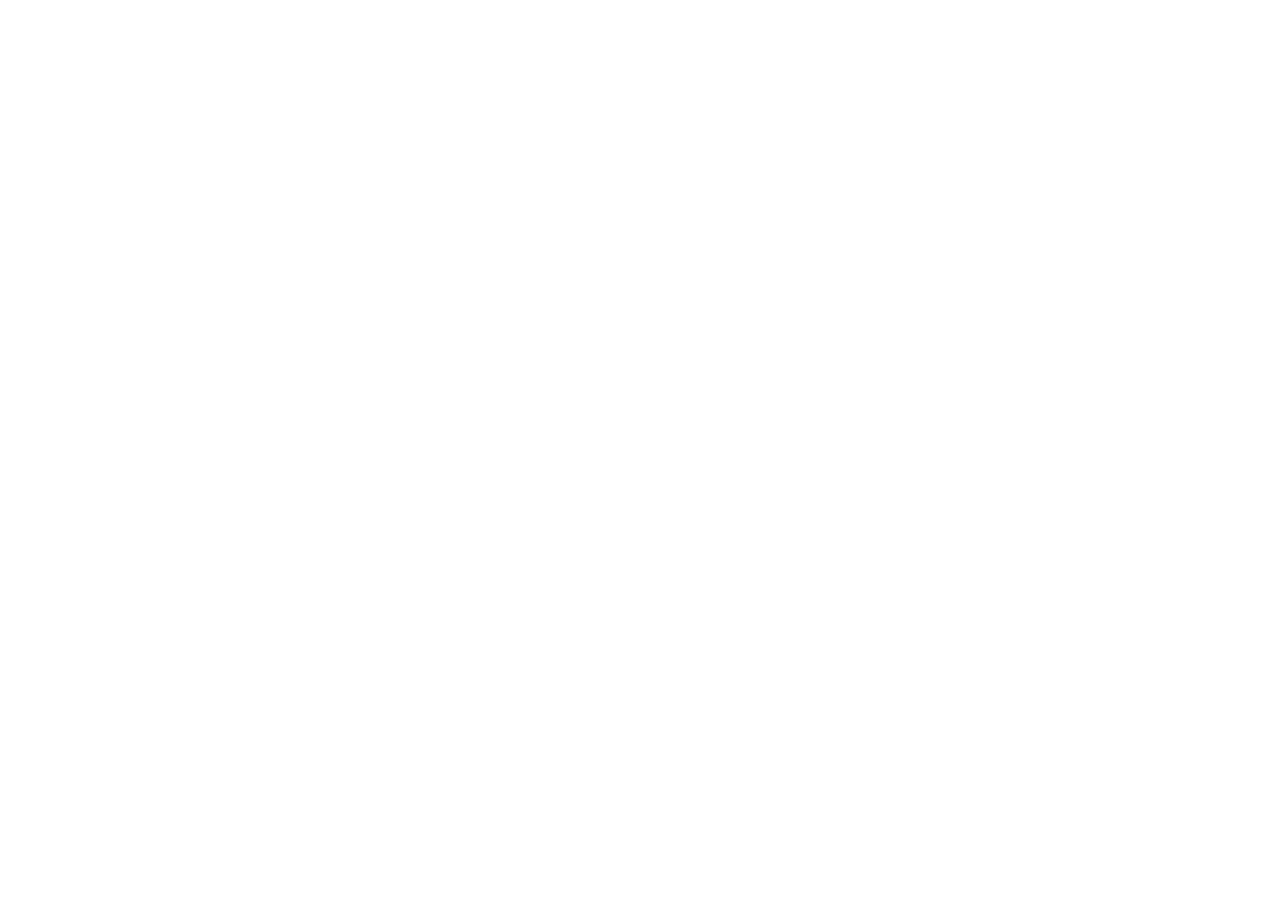
==== movies.html @ b6292b2f "Initial commit HTML pages" ====
<!DOCTYPE html>
<html lang="en">
<head>
    <meta charset="UTF-8">
    <meta name="viewport" content="width=device-width, initial-scale=1.0">
    <title>Document</title>
</head>
<body>
    
</body>
</html>
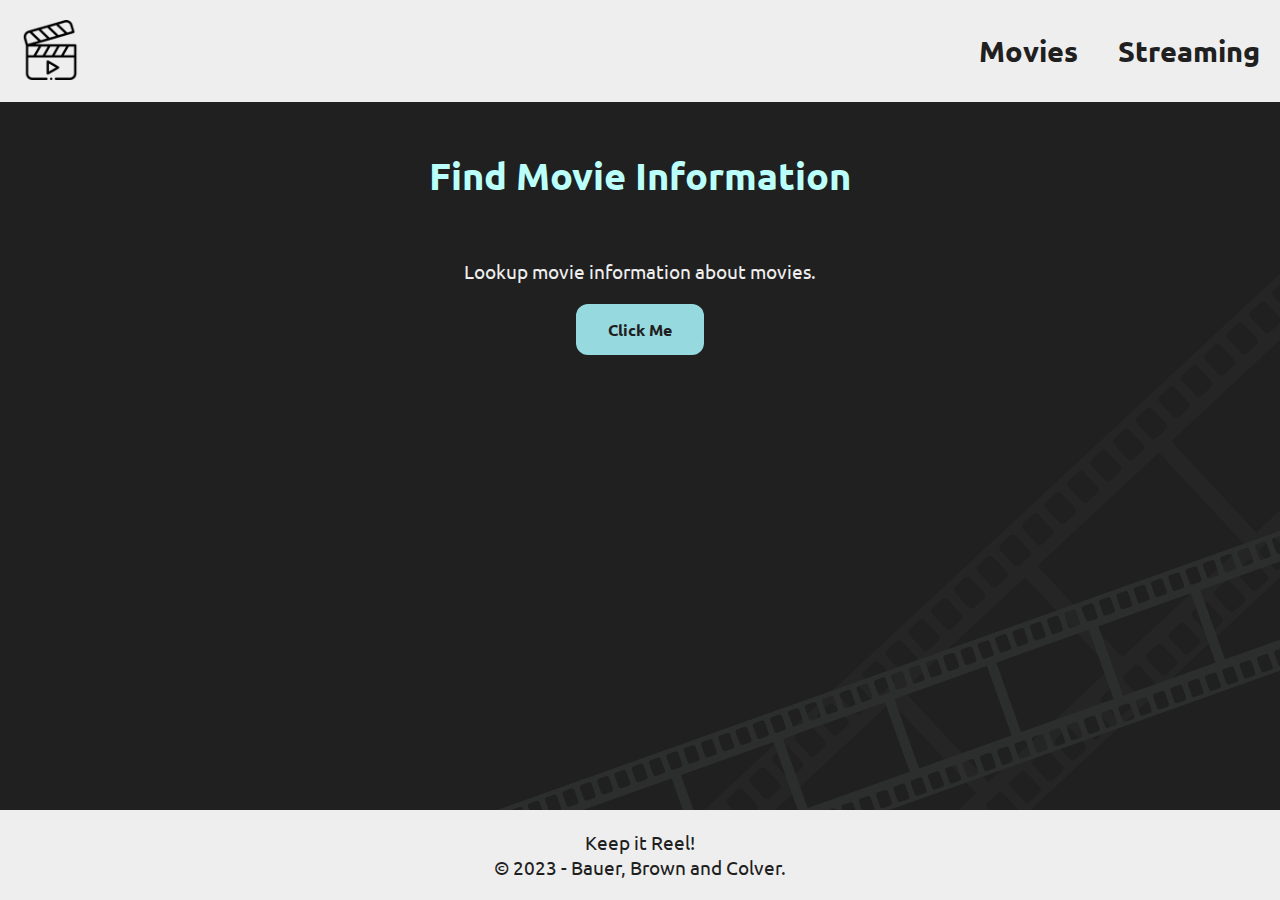
==== commit 45ed770c: "CSS and Page layouts" ====
--- a/movies.html
+++ b/movies.html
@@ -1,11 +1,55 @@
 <!DOCTYPE html>
 <html lang="en">
+
 <head>
     <meta charset="UTF-8">
+    <meta http-equiv="X-UA-Compatible" content="IE=edge">
     <meta name="viewport" content="width=device-width, initial-scale=1.0">
-    <title>Document</title>
+    <meta name="description" content="Movies, Streaming, What should I watch?">
+
+    <link rel="preconnect" href="https://fonts.googleapis.com">
+    <link rel="preconnect" href="https://fonts.gstatic.com" crossorigin>
+    <link href="https://fonts.googleapis.com/css2?family=Ubuntu&display=swap" rel="stylesheet"> 
+
+    <script src="https://code.jquery.com/jquery-3.6.0.min.js"></script>
+
+    <link rel="icon" href="img/video.png">
+    <link rel="stylesheet" href="style.css">
+
+    <title>Keep it Reel!</title>
 </head>
+
 <body>
-    
+    <header>
+        <nav class="navbar">
+            <a class="link navname" href="index.html"><img src="img/video.png" width="60" height="60"></a>
+            <a class="link" href="movies.html">Movies</a>
+            <a class="link" href="streaming.html">Streaming</a>
+        </nav>
+    </header>
+
+    <div class="content">
+        <main>
+            <section>
+                    <h1>Find Movie Information</h1>
+                <p>
+                    Lookup movie information about movies.
+                    <br>
+                    <button class="button">Click Me</button>
+                </p> 
+            </section>
+        </main>
+    </div>
+
+    <footer>
+        Keep it Reel! 
+        <br>
+        © 2023 - Bauer, Brown and Colver. 
+    </footer>
+
+    <script src="index.js"></script>
+
+    <script src="quotes.js"></script>
+
 </body>
 </html>--- a/style.css
+++ b/style.css
@@ -0,0 +1,196 @@
+* {
+    margin: 0;
+    border: 0;
+}
+
+:root {
+    --cream: #eee;
+    --gray: #a1a1a1;
+    --teal: #bafffa;
+    --dteal: #96dadf;
+    --coffee: #38231c;
+    --bg: #202020;
+  }
+
+body {
+    background-image: url(img/filmbg.png);
+    background-color: var(--bg);
+    background-attachment: fixed;
+    background-repeat: no-repeat;
+    background-position: bottom right;
+    background-size: 80%;
+    min-height: 100vh;
+    font-size: 1.2em;
+    line-height: 1.3em;
+    margin: 0;
+    min-height: 100vh;
+    display: flex;
+    flex-direction: column;
+    font-family: 'Ubuntu', sans-serif;
+}
+
+a {
+  color: var(--gray);
+  font-weight: 800;
+  text-decoration: none;
+}
+
+a:hover {
+  color: var(--dteal);
+}
+
+p {
+  color: var(--cream);
+  text-align: center;
+  margin-top: 30px;
+}
+
+div {
+    color: var(--cream);
+    text-align: center;
+}
+
+h1 {
+  font-weight: 800;
+  color: var(--teal);
+  font-size: 2em;
+  padding: 30px;
+  text-align: center;
+  line-height: normal;
+}
+
+h2,
+h3,
+h4 {
+  font-weight: 600;
+  color: var(--dteal);
+  font-size: 1.5em;
+  text-align: center;
+  margin: 40px;
+}
+
+hr {
+    border: 2px solid #4b4b4b;
+}
+
+/************ Nav Bar ************/
+
+nav {
+    background-color: var(--cream);
+    display: flex;
+    width: 100%;
+    z-index: 999;
+    align-items: center;
+    margin: 0 auto;
+    padding: 0;
+}
+  
+.navname {
+    margin-right: auto;
+}
+  
+.navbar a.link {
+    font-size: 1.5em;
+    color: var(--bg);
+    padding: 20px;
+}
+  
+.navbar a:hover {
+    color: var(--dteal);
+}
+  
+.navbar a.active {
+    background-color: var(--bg);
+}
+
+/************ content ************/
+
+.content {
+    display: flex;
+    justify-content: center;
+    flex-wrap: wrap;
+    margin: 20px 0;
+    gap: 20px;
+}
+
+main {
+    padding: 0 20px 50px;
+    margin: 0 auto;
+    width: 1200px;
+}
+
+.intro {
+    text-align: center;
+}
+
+path:hover{
+    fill:red;
+  }
+
+.button {
+    background-color: var(--dteal);
+    color: var(--bg);
+    padding: 15px 32px;
+    text-align: center;
+    text-decoration: none;
+    display: inline-block;
+    font-size: 16px;
+    border-radius: 12px;
+    transition-duration: 0.4s;
+    cursor: pointer;
+    font-family: 'Ubuntu', sans-serif;
+    font-weight: 800;
+    margin: 20px;
+}
+
+.button:hover {
+    background-color: var(--teal);
+    color: var(--bg);
+    
+}
+
+/************ quote box ************/
+
+.quoterow > div {
+    display: block;
+    justify-content: center;
+    align-items: center;
+
+}
+
+.phrase {
+    font-size: 1.5rem;
+    padding-top: 40px;
+    border-top: 1px dashed #4bd6cf;
+}
+  
+.film {
+    font-size: 0.9rem;
+    text-align: center;
+    font-style: italic;
+    border-bottom: 1px dashed #4bd6cf;
+    padding-bottom: 40px;
+}
+
+/************ footer ************/
+
+footer  {
+    text-align: center;
+    margin-top: auto;
+    background-color: var(--cream);
+    color: var(--bg);
+    padding: 20px;
+}
+
+
+/************ mobile responsiveness ************/
+
+@media screen and (max-width: 800px) {
+    ul.navbar a.right, 
+    ul.navbar a {float: none;}
+    .navbar a.link {
+        font-size: 1em;
+        color: var(--bg);
+        padding: 10px;
+    }
+}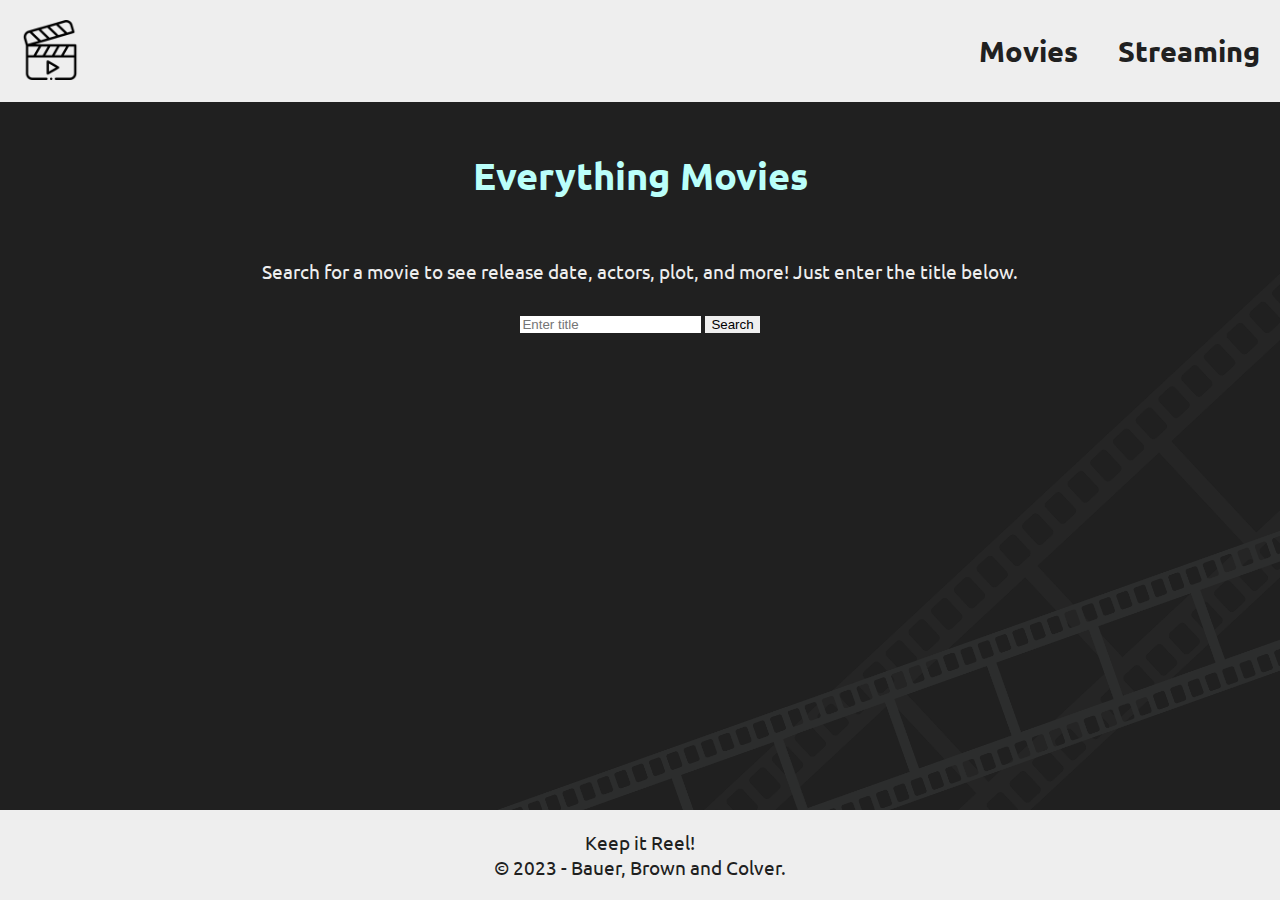
==== commit f6e91bd4: "update movie page" ====
--- a/movies.html
+++ b/movies.html
@@ -5,6 +5,7 @@
     <meta charset="UTF-8">
     <meta http-equiv="X-UA-Compatible" content="IE=edge">
     <meta name="viewport" content="width=device-width, initial-scale=1.0">
+    <title>Document</title>
     <meta name="description" content="Movies, Streaming, What should I watch?">
 
     <link rel="preconnect" href="https://fonts.googleapis.com">
@@ -20,6 +21,7 @@
 </head>
 
 <body>
+
     <header>
         <nav class="navbar">
             <a class="link navname" href="index.html"><img src="img/video.png" width="60" height="60"></a>
@@ -31,11 +33,16 @@
     <div class="content">
         <main>
             <section>
-                    <h1>Find Movie Information</h1>
+                    <h1>Everything Movies</h1>
                 <p>
-                    Lookup movie information about movies.
+                    Search for a movie to see release date, actors, plot, and more! Just enter the title below.
                     <br>
-                    <button class="button">Click Me</button>
+                    <br>
+                    <form>
+                        <input name="search" id="movie-search" type="text" placeholder="Enter title"/>
+                        <button type="submit">Search</button>
+                    </form>
+                    <section id="movie"></section>
                 </p> 
             </section>
         </main>
@@ -47,6 +54,70 @@
         © 2023 - Bauer, Brown and Colver. 
     </footer>
 
+    <script>
+    const movieDiv = document.getElementById('movie')
+    const form = document.querySelector('form')
+    const userInput = document.getElementById('movie-search')
+
+    form.onsubmit = async function(e) {
+        e.preventDefault()
+        try {
+        const movieName = this.search.value.trim()
+        if (!movieName) return
+        userInput.value = ''
+        const res = await fetch(`http://www.omdbapi.com/?t=${movieName}&apikey=6c6b5196&`)
+        const movieData = await res.json()
+        console.log(movieData)
+        if (movieData.Error) {
+            throw new Error(movieData.Error)
+        }
+        console.log(movieData)
+        renderMovie(movieData)
+        } catch (err) {
+            console.log(err)
+            movieDiv.innerHTML = ''
+            const error = document.createElement ('h3')
+            movieDiv.appendChild(error)
+            error.textContent = "Movie Not Found"
+        }
+    }
+
+    const renderMovie = ({
+        Actors,
+        Awards,
+        Director,
+        Genre,
+        Plot,
+        Poster,
+        Rated,
+        Runtime,
+        Title,
+        Year,
+        imdbRating
+    }) => {
+
+        movieDiv.innerHTML = 
+        `<h1>${Title}, ${Year}</h1>
+        <img src = "${Poster}">
+        <h2>IMDb Rating</h2>
+        <p>${imdbRating}</p>
+        <h2>Plot Summary</h2>
+        <p>${Plot}</p>
+        <h2>Main Cast</h2>
+        <p>${Actors}</p>
+        <h2>Genre</h2>
+        <p>${Genre}</p>
+        <h2>Runtime</h2>
+        <p>${Runtime}</p>
+        <h2>Rated</h2>
+        <p>${Rated}</p>
+        <h2>Director</h2>
+        <p>${Director}</p>
+        <h2>Awards</h2>
+        <p>${Awards}</p>`
+    }
+    </script>
+
     <script src="index.js"></script>
 
     <script src="quotes.js"></script>
--- a/style.css
+++ b/style.css
@@ -84,21 +84,21 @@
     margin: 0 auto;
     padding: 0;
 }
-  
+
 .navname {
     margin-right: auto;
 }
-  
+
 .navbar a.link {
     font-size: 1.5em;
     color: var(--bg);
     padding: 20px;
 }
-  
+
 .navbar a:hover {
     color: var(--dteal);
 }
-  
+
 .navbar a.active {
     background-color: var(--bg);
 }
@@ -146,7 +146,7 @@
 .button:hover {
     background-color: var(--teal);
     color: var(--bg);
-    
+
 }
 
 /************ quote box ************/
@@ -163,7 +163,7 @@
     padding-top: 40px;
     border-top: 1px dashed #4bd6cf;
 }
-  
+
 .film {
     font-size: 0.9rem;
     text-align: center;
